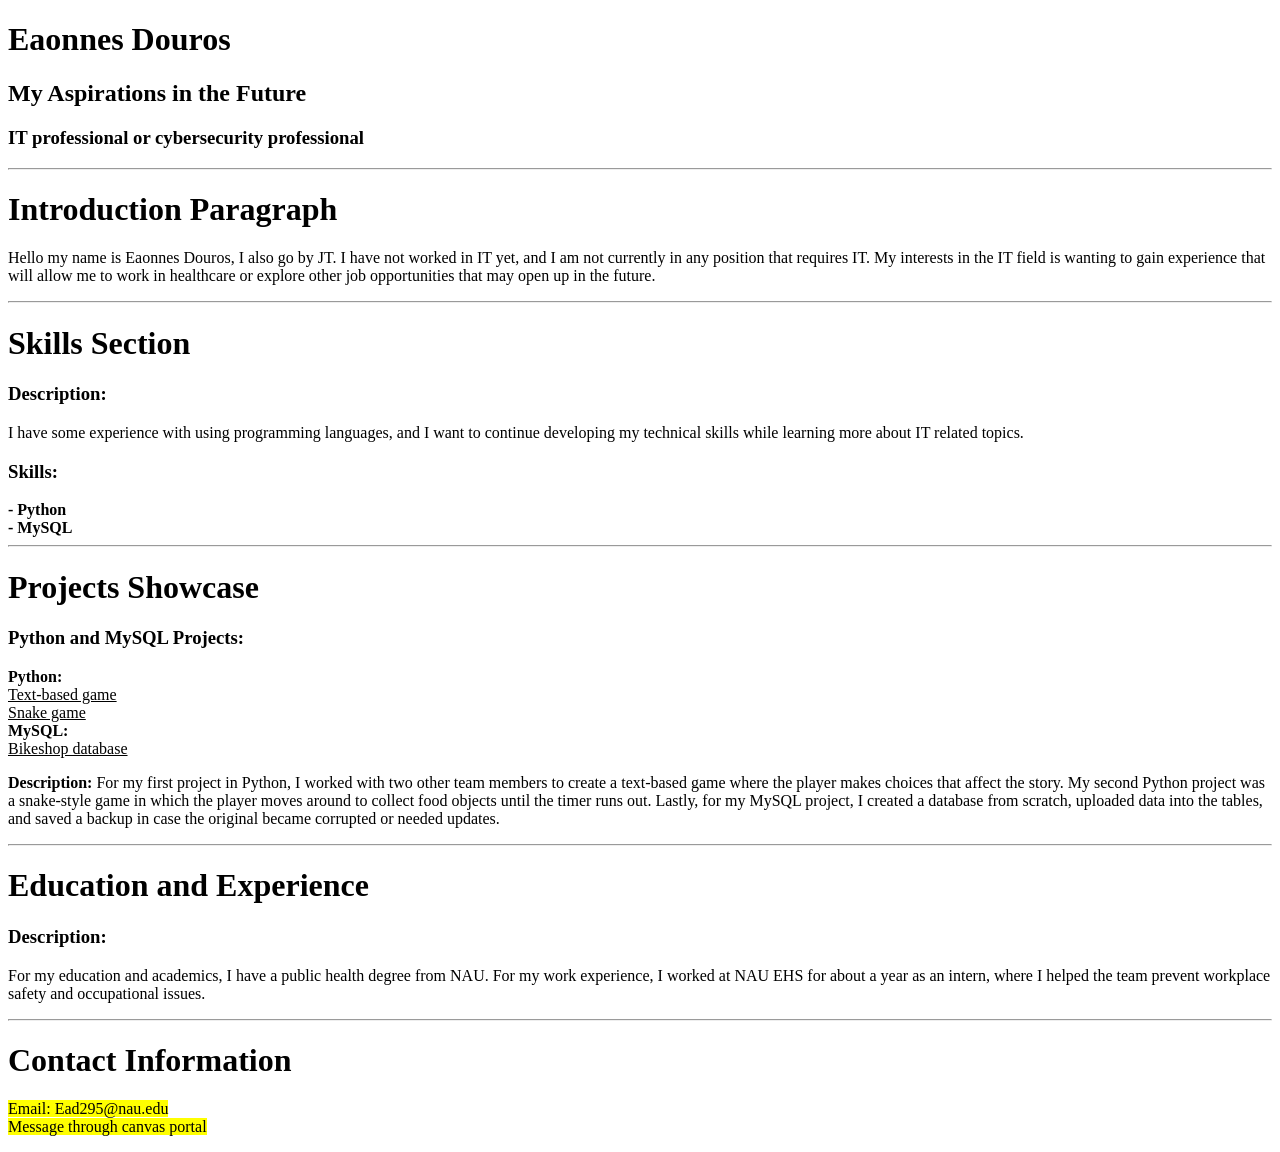
==== homework1/index.html @ d2089ef5 "Add initial index.html for personal portfolio" ====
<!DOCTYPE html>

<!-- root element-->
<html>
  <!--head section-->
     <head>
       <!--This is displaying the title of the webpage--> 
      <title>
          Personal Portfolio using HTML 
      </title>
    </head>
    
    <body>
    <!--This section of html is showing the future plans-->
        <h1>Eaonnes Douros</h1>
        <h2> My Aspirations in the Future</h2>
        <h3>IT professional or cybersecurity professional </h3>
    <hr />
    <!--This section of html is going over my introduction of myself-->
        <h1> Introduction Paragraph </h1>
         <p>
            Hello my name is Eaonnes Douros, I also go by JT. I have not worked in IT yet, and  
            I am not currently in any position that requires IT. My interests in the IT field 
            is wanting to gain experience that will allow me to work in healthcare or explore 
            other job opportunities that may open up in the future. 
         </p> 
    <hr />
    <!--This section is going over my skills that I have from prior courses-->
        <h1>Skills Section</h1>
        <h3>Description:</h3>
        <p>
           I have some experience with using programming languages, and I want to continue 
           developing my technical skills while learning more about IT related topics.
        </p>
        <h3>Skills:</h3>
          <b> 
            - Python <br />
            - MySQL 
          </b>
    <hr />
    <!--This section is going over projects that I have done from previous courses-->
        <h1>Projects Showcase</h1>
        <h3>Python and MySQL Projects:</h3>
        <!--This is showing the projects that I have done in previous courses-->
        <p>
            <b>
               Python:
            </b>
           <u>
             <br/> Text-based game<br />
             Snake game
           </u>
             <b>
               <br /> MySQL: 
             </b>
           <u>
             <br /> Bikeshop database
           </u>
        </p>
        <!--Description of my projects that I have completed in the past-->
        <p>
            <b>
              Description:
            </b> 
            For my first project in Python, I worked with two other team members to create 
            a text-based game where the player makes choices that affect the story. My second
            Python project was a snake-style game in which the player moves around to collect food 
            objects until the timer runs out. Lastly, for my MySQL project, I created a database from 
            scratch, uploaded data into the tables, and saved a backup in case the original became 
            corrupted or needed updates. 
        </p>
    <hr />
    <!--This is going over my education and experience that I have obtained over the years-->
        <h1>Education and Experience</h1>
        <h3>Description:</h3>
         <p>
            For my education and academics, I have a public health degree from NAU. For my work 
            experience, I worked at NAU EHS for about a year as an intern, where I helped the team 
            prevent workplace safety and occupational issues.    
         </p>
    <hr />
    <!--This is just the contact information-->
        <h1>Contact Information</h1>
        <p>
           <mark>Email: Ead295@nau.edu</mark> <br />
           <mark>Message through canvas portal</mark>
        </p>
  </body>
 </html>
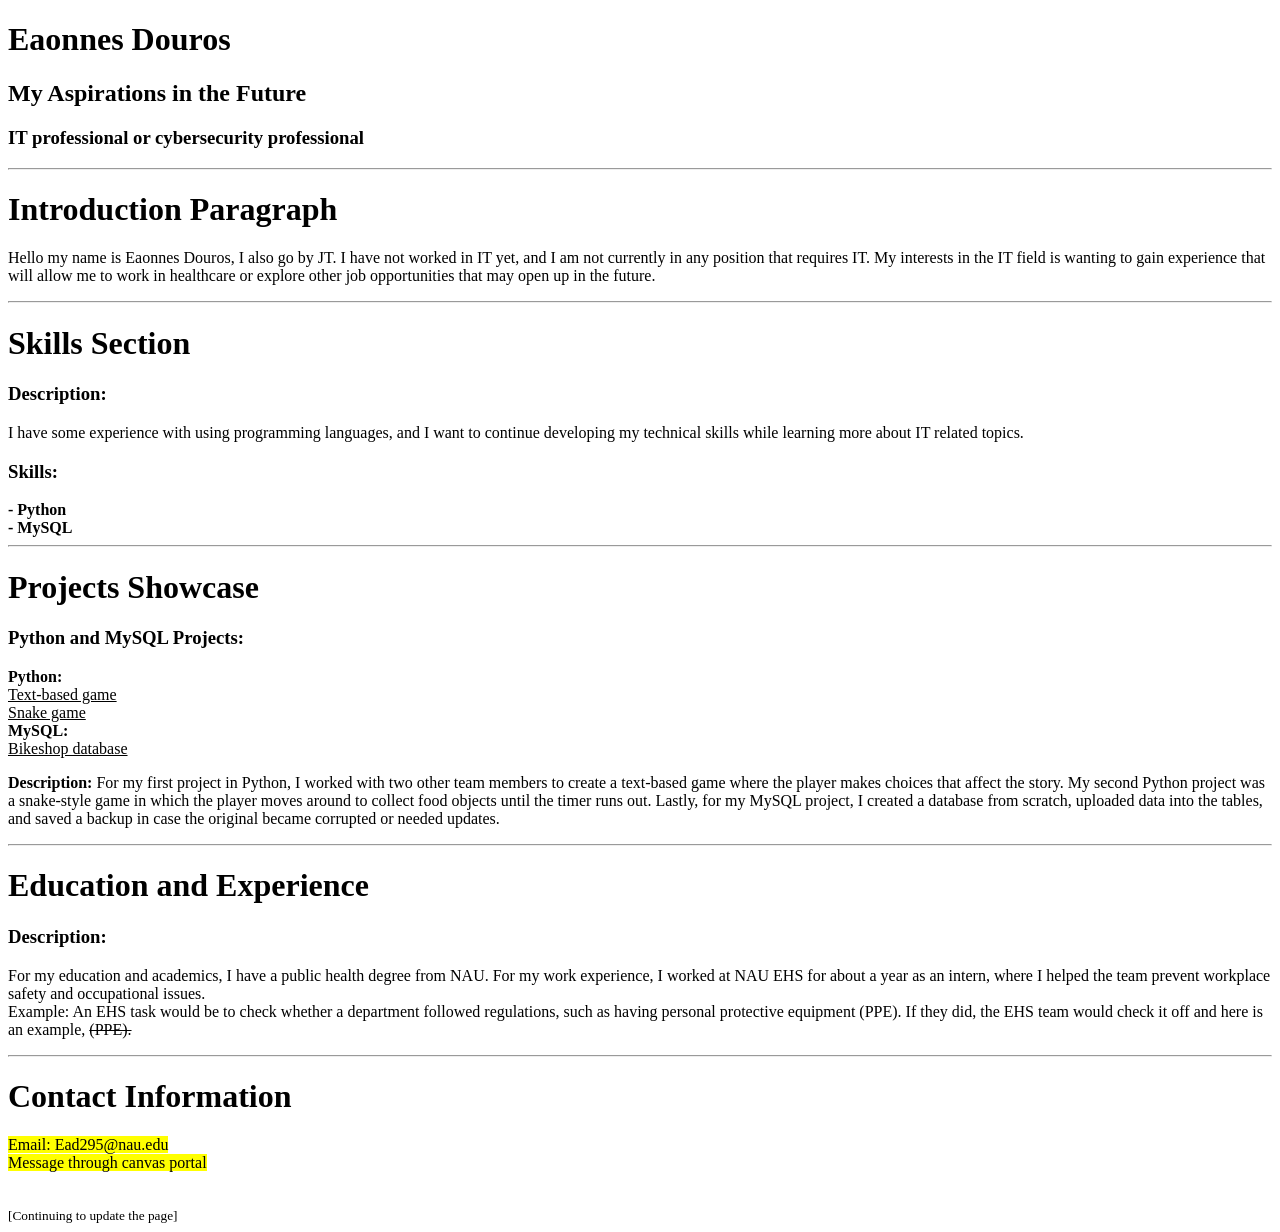
==== commit 42004d0a: "index.html updated version Added example of EHS task and contact information." ====
--- a/homework1/index.html
+++ b/homework1/index.html
@@ -77,13 +77,25 @@
             For my education and academics, I have a public health degree from NAU. For my work 
             experience, I worked at NAU EHS for about a year as an intern, where I helped the team 
             prevent workplace safety and occupational issues.    
+            <br />
+  
+            Example: An EHS task would be to check whether a department followed regulations, such as 
+            having personal protective equipment (PPE). If they did, the EHS team would check it off and
+            here is an example,
+            <del>
+              (PPE).
+            </del>  
          </p>
     <hr />
     <!--This is just the contact information-->
         <h1>Contact Information</h1>
         <p>
            <mark>Email: Ead295@nau.edu</mark> <br />
-           <mark>Message through canvas portal</mark>
+           <mark>Message through canvas portal</mark> <br />
         </p>
+        <small>
+          <br />
+          [Continuing to update the page] 
+        </small>
   </body>
  </html>
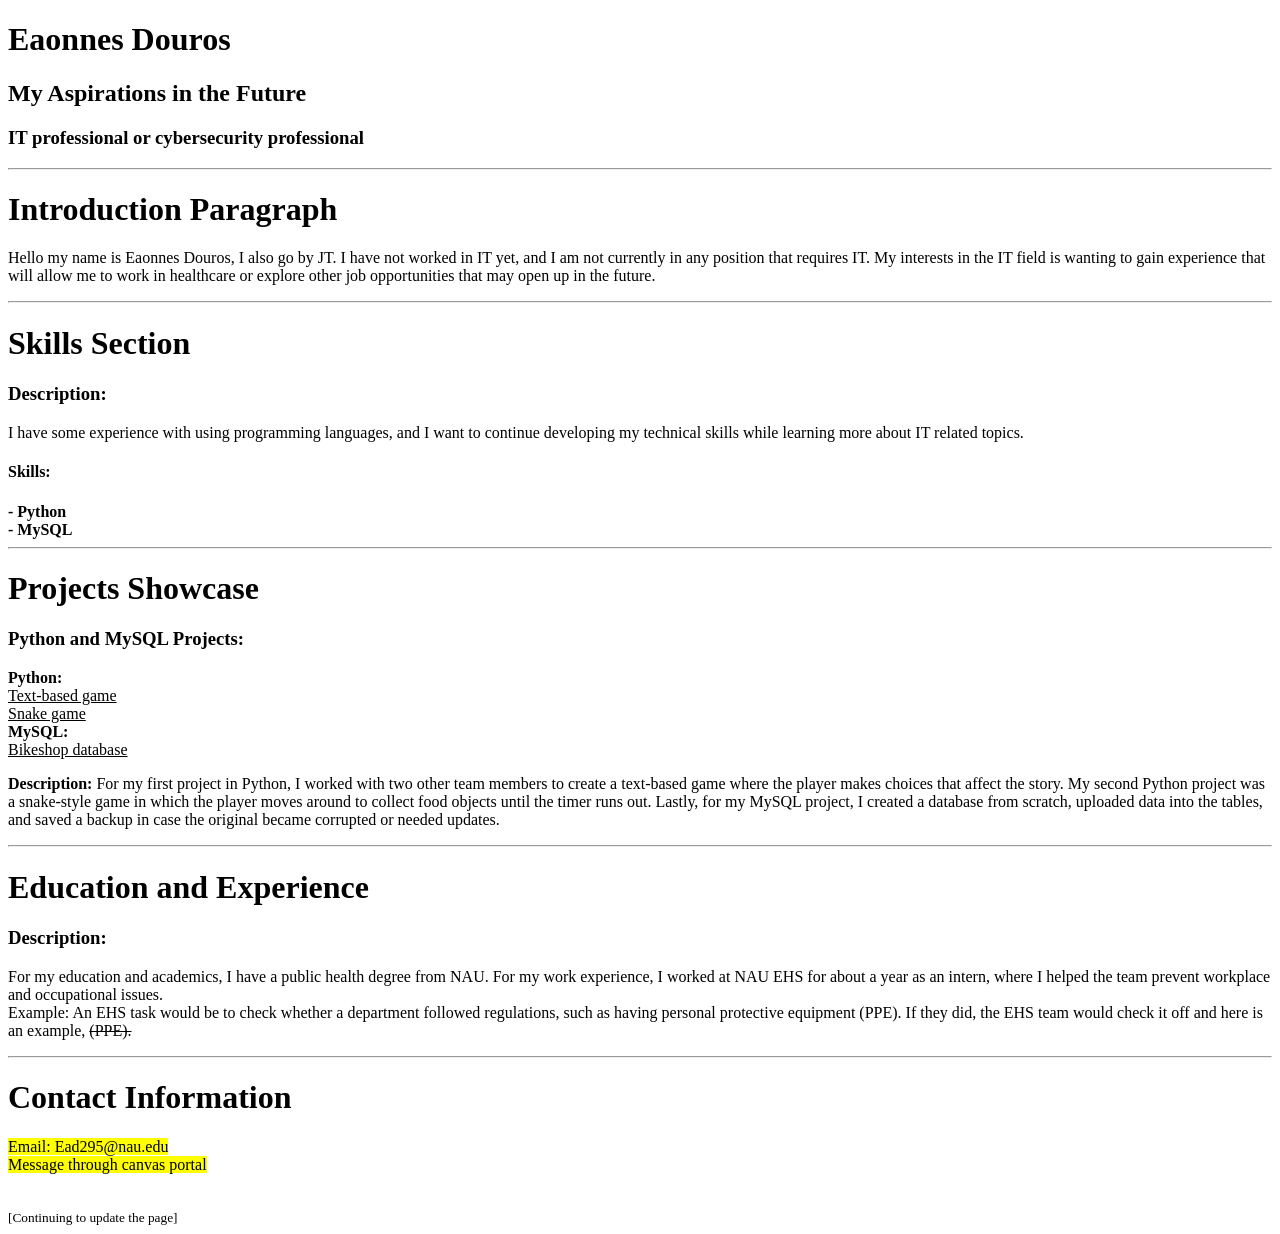
==== commit a7bee14a: "index.html initialize commit 3" ====
--- a/homework1/index.html
+++ b/homework1/index.html
@@ -32,7 +32,7 @@
            I have some experience with using programming languages, and I want to continue 
            developing my technical skills while learning more about IT related topics.
         </p>
-        <h3>Skills:</h3>
+        <h4>Skills:</h4>
           <b> 
             - Python <br />
             - MySQL 
@@ -76,7 +76,7 @@
          <p>
             For my education and academics, I have a public health degree from NAU. For my work 
             experience, I worked at NAU EHS for about a year as an intern, where I helped the team 
-            prevent workplace safety and occupational issues.    
+            prevent workplace and occupational issues.    
             <br />
   
             Example: An EHS task would be to check whether a department followed regulations, such as 
@@ -91,7 +91,7 @@
         <h1>Contact Information</h1>
         <p>
            <mark>Email: Ead295@nau.edu</mark> <br />
-           <mark>Message through canvas portal</mark> <br />
+           <mark>Message through canvas portal</mark>
         </p>
         <small>
           <br />
